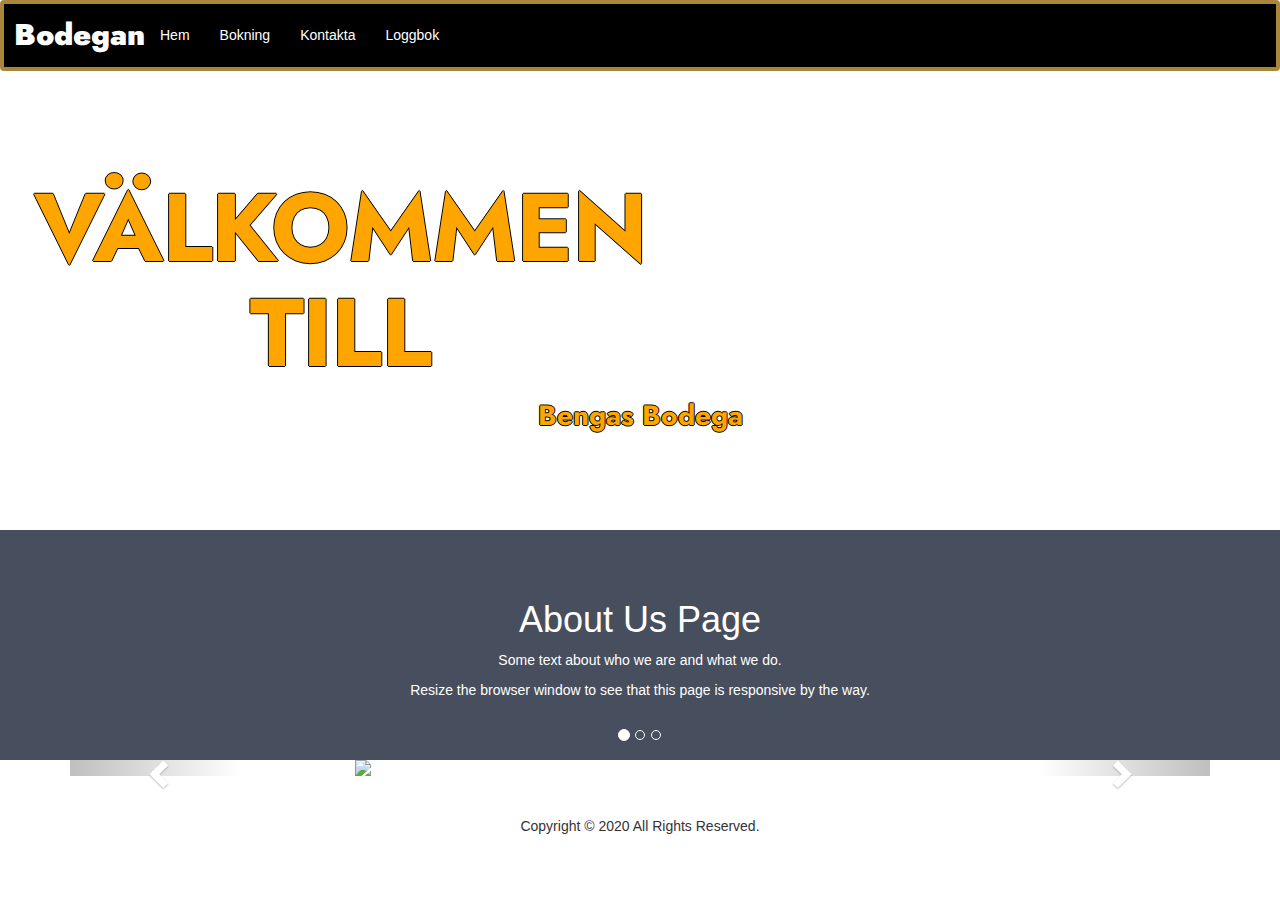
==== docs/index.html @ f54aa2c7 "remove error" ====
<!DOCTYPE html>
<html lang="en">
<head>
    <meta charset="UTF-8">
    <meta name="viewport" content="width=device-width, initial-scale=1.0">
    <title>Startsida</title>
<link href="css/style.css" rel="stylesheet" type="text/css">
    <link rel="stylesheet" type="text/css" href="https://github.com/NTIG-Umea/slutprojekt-stoneground/blob/master/css/style.css">
    <link href="https://fonts.googleapis.com/css2?family=Jost:wght@100&display=swap" rel="stylesheet">
    <link rel="stylesheet" href="https://maxcdn.bootstrapcdn.com/bootstrap/3.4.1/css/bootstrap.min.css">
    <script src="https://ajax.googleapis.com/ajax/libs/jquery/3.5.1/jquery.min.js"></script>
    <script src="https://maxcdn.bootstrapcdn.com/bootstrap/3.4.1/js/bootstrap.min.js"></script>
    <link rel="shortcut icon" type="image/png" href="img/favicon.png">

</head>
<style>

.stortext-heading {
    color: orange;
    width: 50%;
    border: 0px solid black;
    text-align: center;
    margin-top: auto;
    margin-left: 20px;
    font-size: 7.5vw;

}

.stortext-intro{
color: orange;
text-shadow:orange;


}

.carousel-inner img {
  margin: auto;
}



.navbar{
    border: #aa863a 4px solid;


}



</style>
<body>
        <nav class="navbar">
            <a href="#" class="brand brand-link">Bodegan</a>
            <ul class="nav">
                <li class="nav-item">
                    <a class="nav-link " href="index.html">Hem</a>
                </li>
                <li class="nav-item">
                    <a class="nav-link " href="booking.html">Bokning   </a>
                </li>
               
                <li class="nav-item">
                    <a class="nav-link" href="test.html">Kontakta</a>
                </li>
            <li class="nav-item dropdown">
                <a class="nav-link dropdown-toggle" href="#">Loggbok</a>
                <ul class="nav dropdown-content">
                    <li class="dropdown-item">
                        <a class="nav-link" href="images.html">Bilder</a>
                    </li>
                    <li class="dropdown-item">
                      <a class="nav-link" href="events.html">Event</a>
                    </li>
                </div>
            </ul>
        </li>
   </ul>
</nav>



<header class="stortext"> 
    <h1 class="stortext-heading">Välkommen till</h1>  
    <p class="stortext-intro">Bengas Bodega</p>
   
  </header>




        <div class="about-section">
            <h1>About Us Page</h1>
            <p>Some text about who we are and what we do.</p>
            <p>Resize the browser window to see that this page is responsive by the way.</p>
          </div>
          

          <div class="container">
            <div id="myCarousel" class="carousel slide" data-ride="carousel">
            
              <ol class="carousel-indicators">
                <li data-target="#myCarousel" data-slide-to="0" class="active"></li>
                <li data-target="#myCarousel" data-slide-to="1"></li>
                <li data-target="#myCarousel" data-slide-to="2"></li>
              </ol>
          

              <div class="carousel-inner">
                <div class="item active">
                  <img src="https://images.unsplash.com/photo-1527443631444-cfeaa17b56fe?ixlib=rb-1.2.1&ixid=eyJhcHBfaWQiOjEyMDd9&auto=format&fit=crop&w=1203&q=80" alt="beer" style="width:50%" height="300px;">
                </div>
          
                <div class="item">
                  <img src="https://images.unsplash.com/photo-1499028344343-cd173ffc68a9?ixlib=rb-1.2.1&ixid=eyJhcHBfaWQiOjEyMDd9&auto=format&fit=crop&w=1050&q=80" alt="Burger" style="width:50%" height="300px;">
                </div>
              
                <div class="item">
                  <img src="https://images.unsplash.com/photo-1576237680582-75be01432ca6?ixlib=rb-1.2.1&ixid=eyJhcHBfaWQiOjEyMDd9&auto=format&fit=crop&w=500&q=60" alt="Chef" style="width:50%" height="300px;">
                </div>
              </div>
          
          
              <a class="left carousel-control" href="#myCarousel" data-slide="prev">
                <span class="glyphicon glyphicon-chevron-left"></span>
                <span class="sr-only">Förra</span>
              </a>
              <a class="right carousel-control" href="#myCarousel" data-slide="next">
                <span class="glyphicon glyphicon-chevron-right"></span>
                <span class="sr-only">Nästa</span>
              </a>
            </div>
          </div>


          <footer>
            <p>Copyright &copy; 2020  All Rights Reserved.</p>
        </footer>
---- docs/css/style.css ----
a {
  text-decoration: none;
}


body {
  font-size: 1rem;
  line-height: 1.5;
}

/* logo/ brand name*/
.brand{

color: white;
font-size: 3rem;
font-family: 'Jost', sans-serif;
font-weight: 900;

}

.brand-link:hover {
  color: red;
transition: background .3s;
}

/* end of brand/logo*/


.fixed-top {
  position: fixed;
  top: 0;
  right: 0;
  left: 0;
  z-index: 1000;
}
/* nav + hover*/

.navbar {
  display: flex;
  flex-wrap: wrap;
  align-items: center;
  padding: 1rem;
  background-color: black;
  border: #aa863a 4px solid;

  
}

.nav {
  list-style: none;
  display: flex;
  flex-direction: row;
}

.nav-link {
  color: white;
  padding: .5rem 1rem;
}

.nav-link:hover {
  background: red;
transition: background .3s;

}
/*end of nav + hover*/

/*text color*/
.active {
  color:white;
}
/*drop*/
.dropdown {
  position: relative;
  display: inline-block;
}

.dropdown-content {
  display: none;
  position: absolute;
  background-color: black;
  min-width: 10rem;
  box-shadow: 0px 8px 16px 0px rgba(0,0,0,0.2);
  padding: .5rem;
  z-index: 1010;
  border: #aa863a 4px solid;
}

.dropdown-item {
  padding: .25rem 1.5rem;
}

.dropdown:hover .dropdown-content {
  display: flex;
  flex-direction: column;
}
/*end of drop*/

/* Card*/

.about-section {
  padding: 50px;
  text-align: center;
  background-color: #474e5d;
  color: white;
}

/* align*/
.h-box {
  padding: 10px;
  text-align: center;
  background-color: white;

}


/*footer*/

/*
.footer {
  position: absolute;
  right: 0;
  bottom: 0;
  left: 0;
  padding: 1rem;
  background-color: #efefef;
  text-align: center;
}
*/

/*footer removed due to error*/


/*img*/ 
.stortext {
  padding: 6em 0;
  background-image: url('https://images.pexels.com/photos/274192/pexels-photo-274192.jpeg?auto=compress&cs=tinysrgb&dpr=2&h=650&w=940');
  background-size: cover;
  background-repeat: no-repeat;
  
}
.stortext-intro {
  font-family: 'Jost', sans-serif;
  font-size: 2em;
  color: white;
  font-weight: bold;
}
.stortext-heading {
  margin-top: -0.2em;
  font-family: 'Jost', sans-serif;
  font-weight: bold;
  font-size: 6em;
  letter-spacing: -0.02em;
  text-transform: uppercase;
}

.stortext-heading,
.stortext-intro {
text-align: center;
color: white ;
text-shadow: -1px 0 black, 0 1px black, 1px 0 black, 0 -1px black;
}
/*end of img*/


footer p {
  padding: 40px 0;
  text-align: center;
  
}

footer img {
  width: 44px;
}


.preview{
   width: 300px;
   border: #aa863a 5px solid;
  padding: 50px;
  margin: 20px;
  position: center;
 }
 
 .content {
   font-family: sans-serif;
   margin: .5rem 0 .5rem;
 
 }


 .center {
  margin: auto;
  width: 50%;
  border: 3px solid green;
  padding: 10px;
}
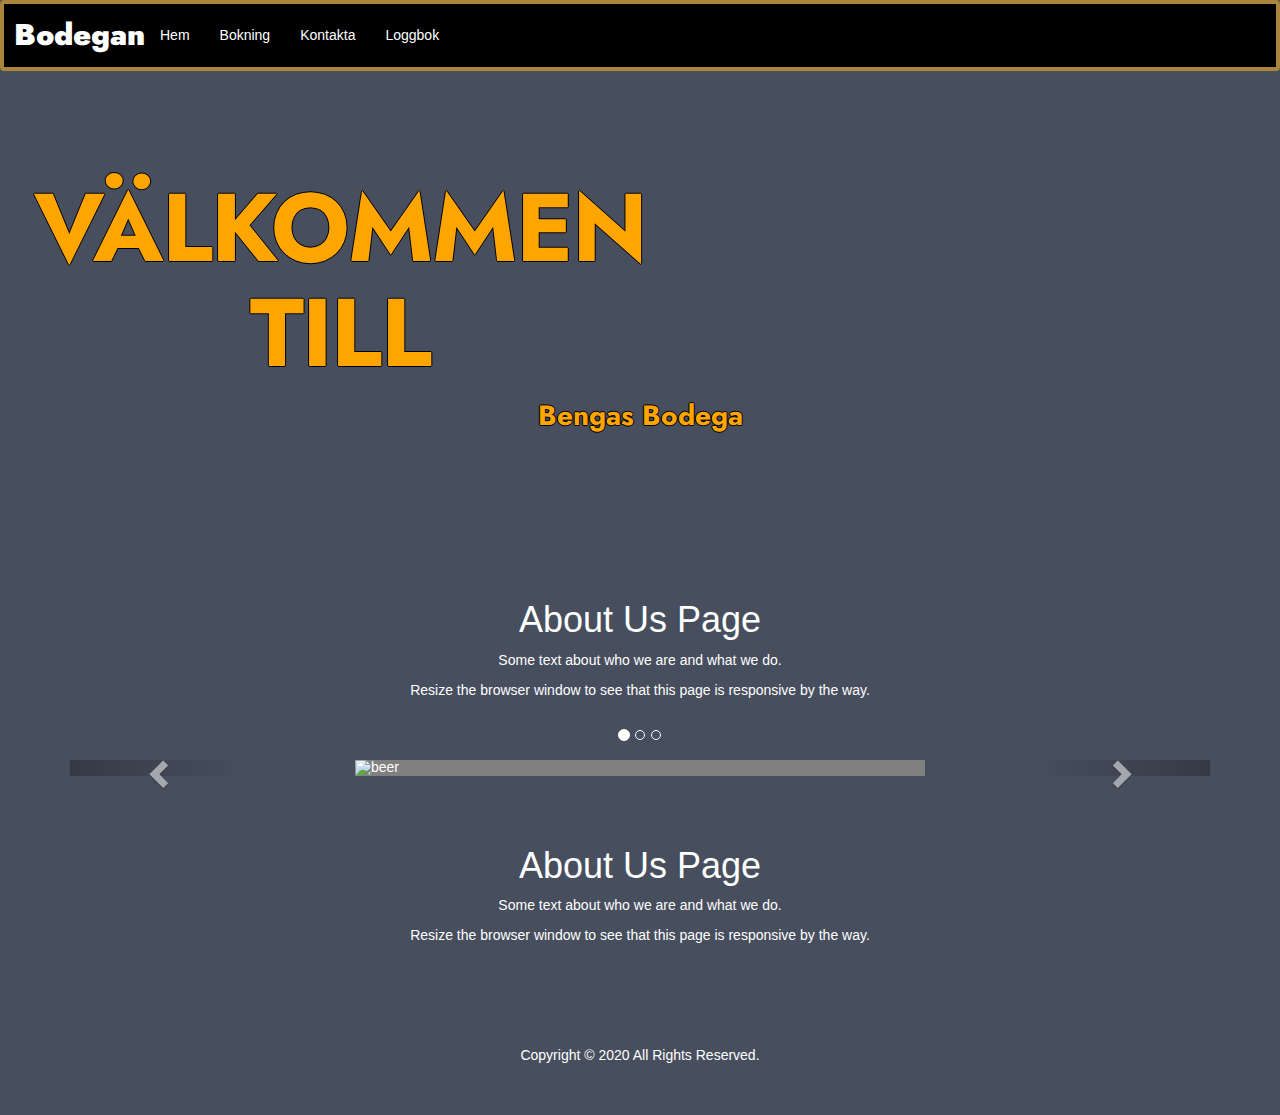
==== commit 383e86e3: "maybe" ====
--- a/docs/index.html
+++ b/docs/index.html
@@ -4,7 +4,7 @@
     <meta charset="UTF-8">
     <meta name="viewport" content="width=device-width, initial-scale=1.0">
     <title>Startsida</title>
-<link href="css/style.css" rel="stylesheet" type="text/css">
+    <link href="css/style.css" rel="stylesheet" type="text/css">
     <link rel="stylesheet" type="text/css" href="https://github.com/NTIG-Umea/slutprojekt-stoneground/blob/master/css/style.css">
     <link href="https://fonts.googleapis.com/css2?family=Jost:wght@100&display=swap" rel="stylesheet">
     <link rel="stylesheet" href="https://maxcdn.bootstrapcdn.com/bootstrap/3.4.1/css/bootstrap.min.css">
@@ -12,8 +12,15 @@
     <script src="https://maxcdn.bootstrapcdn.com/bootstrap/3.4.1/js/bootstrap.min.js"></script>
     <link rel="shortcut icon" type="image/png" href="img/favicon.png">
 
-</head>
+
 <style>
+
+.html, body{
+color: white;
+    background-color: #474e5d;
+}
+
+
 
 .stortext-heading {
     color: orange;
@@ -35,19 +42,20 @@
 
 .carousel-inner img {
   margin: auto;
+  background-color: grey;
 }
 
 
 
 .navbar{
     border: #aa863a 4px solid;
+    padding-top: -10px;
 
 
 }
 
-
-
 </style>
+</head>
 <body>
         <nav class="navbar">
             <a href="#" class="brand brand-link">Bodegan</a>
@@ -107,15 +115,15 @@
 
               <div class="carousel-inner">
                 <div class="item active">
-                  <img src="https://images.unsplash.com/photo-1527443631444-cfeaa17b56fe?ixlib=rb-1.2.1&ixid=eyJhcHBfaWQiOjEyMDd9&auto=format&fit=crop&w=1203&q=80" alt="beer" style="width:50%" height="300px;">
+                  <img src="https://images.unsplash.com/photo-1527443631444-cfeaa17b56fe?ixlib=rb-1.2.1&ixid=eyJhcHBfaWQiOjEyMDd9&auto=format&fit=crop&w=1203&q=80" alt="beer" style="width:50%" height="50px;">
                 </div>
           
                 <div class="item">
-                  <img src="https://images.unsplash.com/photo-1499028344343-cd173ffc68a9?ixlib=rb-1.2.1&ixid=eyJhcHBfaWQiOjEyMDd9&auto=format&fit=crop&w=1050&q=80" alt="Burger" style="width:50%" height="300px;">
+                  <img src="https://images.unsplash.com/photo-1499028344343-cd173ffc68a9?ixlib=rb-1.2.1&ixid=eyJhcHBfaWQiOjEyMDd9&auto=format&fit=crop&w=1050&q=80" alt="Burger" style="width:50%" height="50px;">
                 </div>
               
                 <div class="item">
-                  <img src="https://images.unsplash.com/photo-1576237680582-75be01432ca6?ixlib=rb-1.2.1&ixid=eyJhcHBfaWQiOjEyMDd9&auto=format&fit=crop&w=500&q=60" alt="Chef" style="width:50%" height="300px;">
+                  <img src="https://images.unsplash.com/photo-1576237680582-75be01432ca6?ixlib=rb-1.2.1&ixid=eyJhcHBfaWQiOjEyMDd9&auto=format&fit=crop&w=500&q=60" alt="Chef" style="width:50%" height="50px;">
                 </div>
               </div>
           
@@ -130,11 +138,16 @@
               </a>
             </div>
           </div>
-
+          <div class="about-section">
+            <h1>About Us Page</h1>
+            <p>Some text about who we are and what we do.</p>
+            <p>Resize the browser window to see that this page is responsive by the way.</p>
+          </div>
 
           <footer>
             <p>Copyright &copy; 2020  All Rights Reserved.</p>
         </footer>
-
+</body>
+</html>
         
  
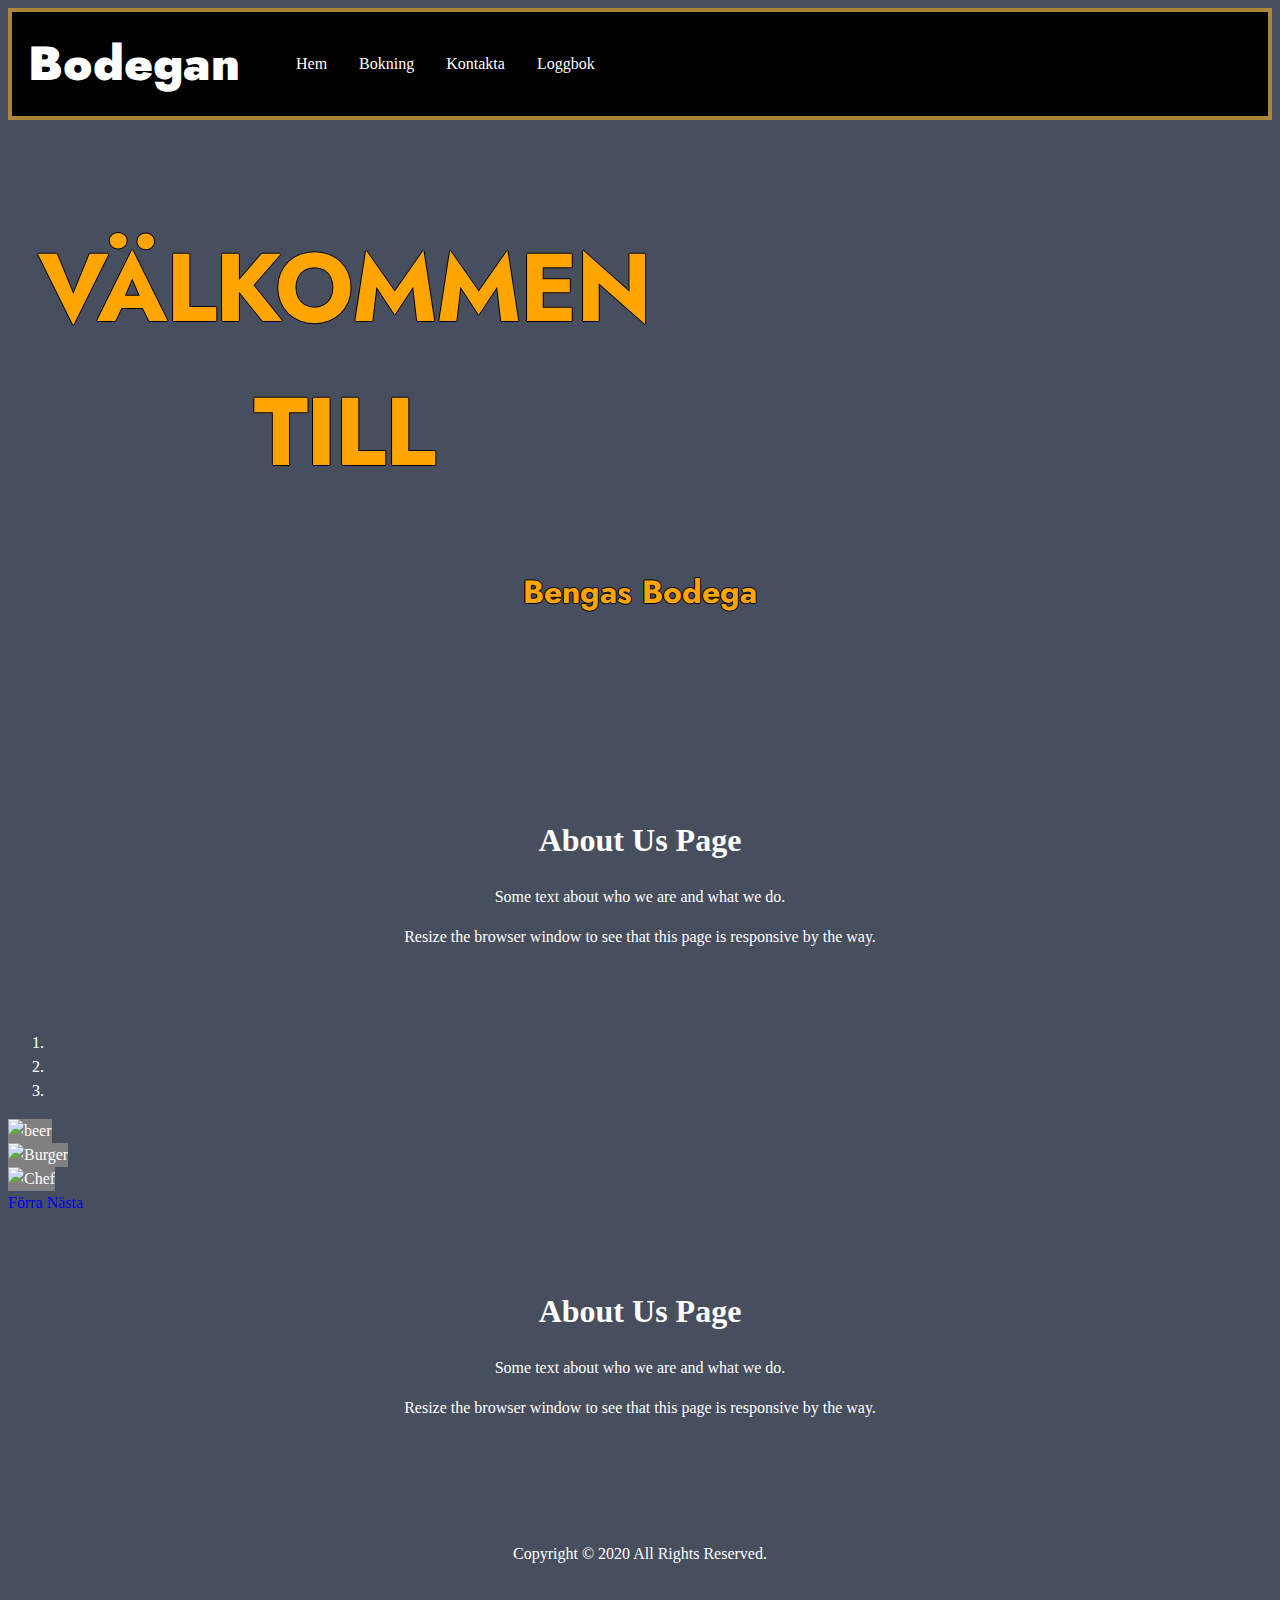
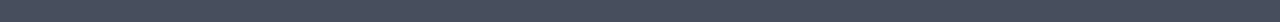
==== commit 84c92d8d: "test css validation" ====
--- a/docs/index.html
+++ b/docs/index.html
@@ -7,9 +7,6 @@
     <link href="css/style.css" rel="stylesheet" type="text/css">
     <link rel="stylesheet" type="text/css" href="https://github.com/NTIG-Umea/slutprojekt-stoneground/blob/master/css/style.css">
     <link href="https://fonts.googleapis.com/css2?family=Jost:wght@100&display=swap" rel="stylesheet">
-    <link rel="stylesheet" href="https://maxcdn.bootstrapcdn.com/bootstrap/3.4.1/css/bootstrap.min.css">
-    <script src="https://ajax.googleapis.com/ajax/libs/jquery/3.5.1/jquery.min.js"></script>
-    <script src="https://maxcdn.bootstrapcdn.com/bootstrap/3.4.1/js/bootstrap.min.js"></script>
     <link rel="shortcut icon" type="image/png" href="img/favicon.png">
 
 
@@ -79,7 +76,7 @@
                     <li class="dropdown-item">
                       <a class="nav-link" href="events.html">Event</a>
                     </li>
-                </div>
+         
             </ul>
         </li>
    </ul>
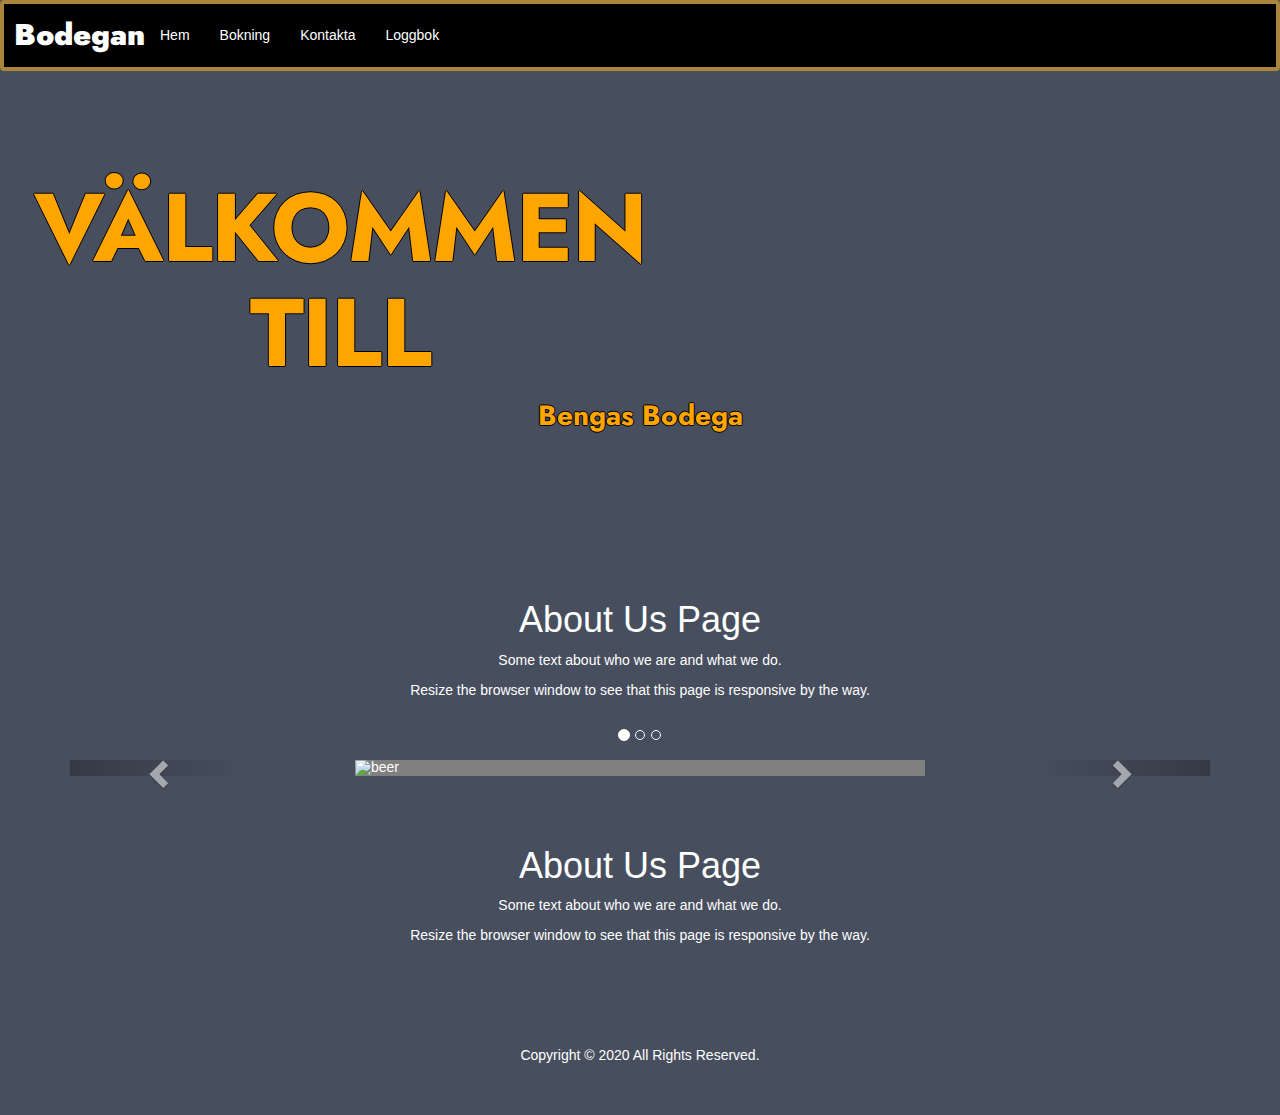
==== commit ebb8d563: "Update index.html" ====
--- a/docs/index.html
+++ b/docs/index.html
@@ -7,8 +7,10 @@
     <link href="css/style.css" rel="stylesheet" type="text/css">
     <link rel="stylesheet" type="text/css" href="https://github.com/NTIG-Umea/slutprojekt-stoneground/blob/master/css/style.css">
     <link href="https://fonts.googleapis.com/css2?family=Jost:wght@100&display=swap" rel="stylesheet">
-    <link rel="shortcut icon" type="image/png" href="img/favicon.png">
-
+    <link rel="shortcut icon" type="img/image/png" href="img/favicon.png">
+    <link rel="stylesheet" href="https://maxcdn.bootstrapcdn.com/bootstrap/3.4.1/css/bootstrap.min.css">
+    <script src="https://ajax.googleapis.com/ajax/libs/jquery/3.5.1/jquery.min.js"></script>
+    <script src="https://maxcdn.bootstrapcdn.com/bootstrap/3.4.1/js/bootstrap.min.js"></script>
 
 <style>
 
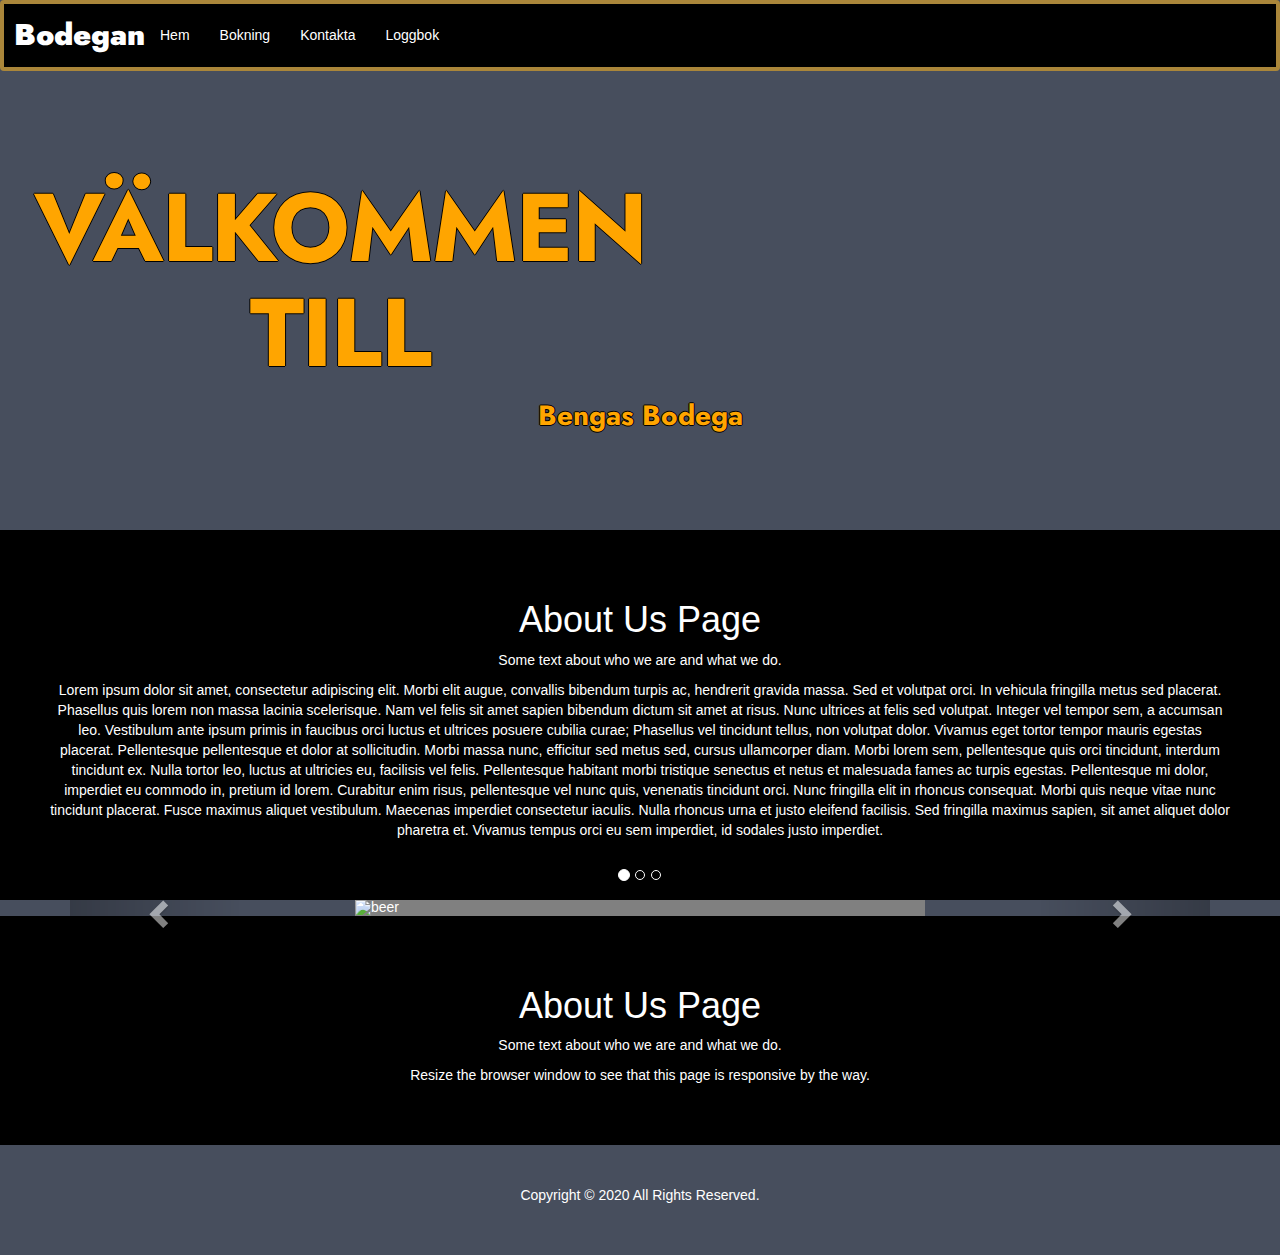
==== commit c278f9f8: "lorem ipsu" ====
--- a/docs/index.html
+++ b/docs/index.html
@@ -98,7 +98,18 @@
         <div class="about-section">
             <h1>About Us Page</h1>
             <p>Some text about who we are and what we do.</p>
-            <p>Resize the browser window to see that this page is responsive by the way.</p>
+            <p>Lorem ipsum dolor sit amet, consectetur adipiscing elit. Morbi elit augue, convallis bibendum turpis ac, hendrerit gravida massa. Sed et volutpat orci. In vehicula fringilla metus sed placerat. Phasellus quis lorem non massa lacinia scelerisque. Nam vel felis sit amet sapien bibendum dictum sit amet at risus. Nunc ultrices at felis sed volutpat. Integer vel tempor sem, a accumsan leo. Vestibulum ante ipsum primis in faucibus orci luctus et ultrices posuere cubilia curae;
+
+Phasellus vel tincidunt tellus, non volutpat dolor. Vivamus eget tortor tempor mauris egestas placerat.
+                Pellentesque pellentesque et dolor at sollicitudin. Morbi massa nunc, efficitur sed metus sed,
+                cursus ullamcorper diam. Morbi lorem sem, pellentesque quis orci tincidunt, interdum tincidunt ex. 
+                Nulla tortor leo, luctus at ultricies eu, facilisis vel felis. Pellentesque habitant morbi tristique
+                senectus et netus et malesuada fames ac turpis egestas. Pellentesque mi dolor, imperdiet eu commodo in,
+                pretium id lorem. Curabitur enim risus, pellentesque vel nunc quis, venenatis tincidunt orci. Nunc fringilla elit
+                in rhoncus consequat. Morbi quis neque vitae nunc tincidunt placerat. Fusce maximus aliquet vestibulum. Maecenas
+                imperdiet consectetur iaculis. Nulla rhoncus urna et justo eleifend facilisis. Sed fringilla maximus sapien, 
+                sit amet aliquet dolor pharetra et. 
+                Vivamus tempus orci eu sem imperdiet, id sodales justo imperdiet.</p>
           </div>
           
 
--- a/docs/css/style.css
+++ b/docs/css/style.css
@@ -100,7 +100,7 @@
 .about-section {
   padding: 50px;
   text-align: center;
-  background-color: #474e5d;
+  background-color: black;
   color: white;
 }
 
@@ -195,4 +195,4 @@
   padding: 10px;
 }
  
- + 
